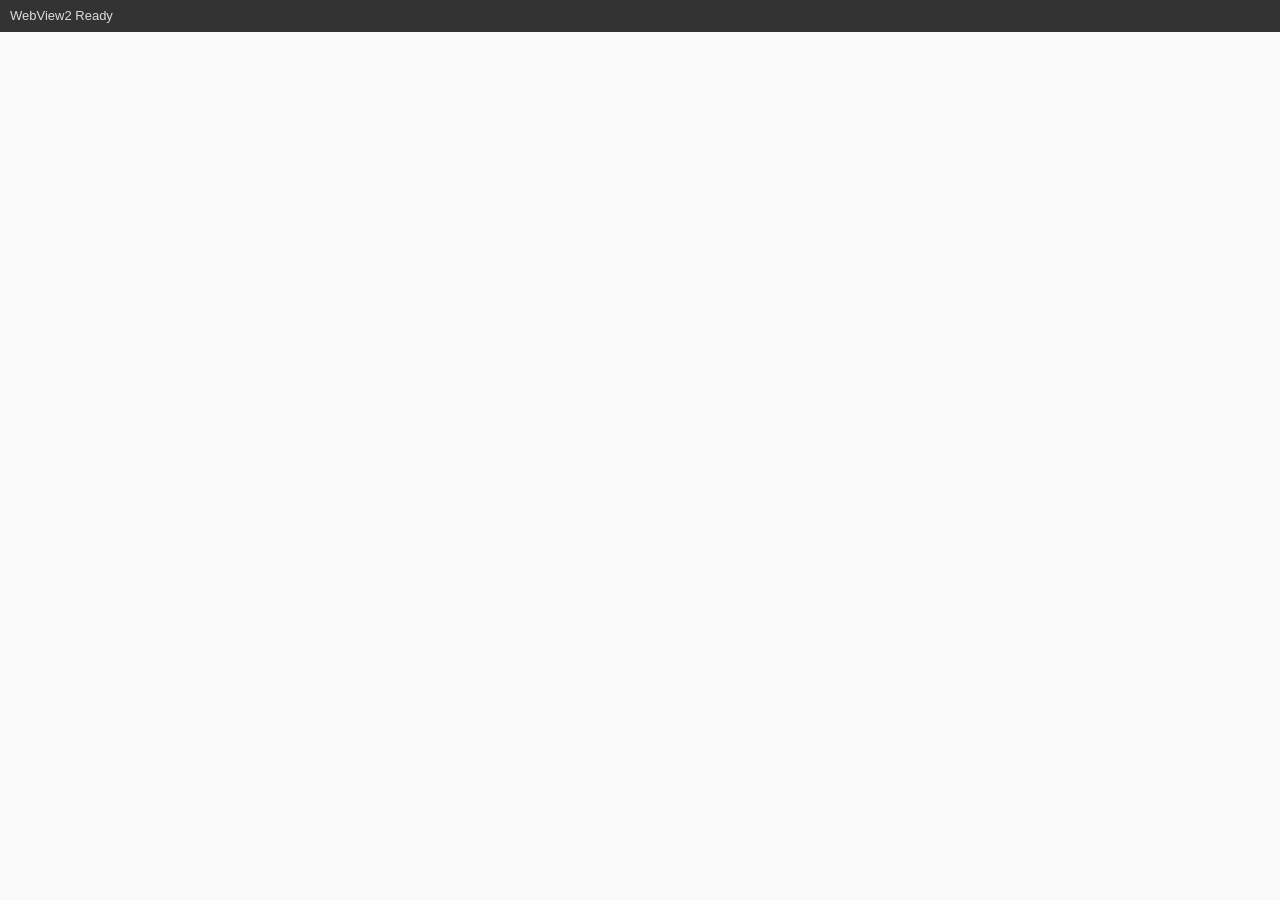
==== index.html @ 925562ad "Initial commit" ====
﻿<!DOCTYPE html>
<html lang="ja">
<head>
    <meta charset="UTF-8">
    <title>EPUB Reader</title>
    <style>
        :root { --bg: #1e1e1e; --text: #ddd; --header-h: 32px; }
        html, body { margin: 0; padding: 0; height: 100%; overflow: hidden; background: var(--bg); color: var(--text); font-family: sans-serif; }
        body { display: flex; flex-direction: column; }
        #status { height: var(--header-h); line-height: var(--header-h); padding: 0 10px; background: #333; font-size: 13px; text-overflow: ellipsis; white-space: nowrap; overflow: hidden; }
        #viewer { flex: 1; background: #fafafa; }
    </style>
</head>
<body>

    <div id="status">WebView2 Ready</div>
    <div id="viewer"></div>
<!-- module ではなく、ビルド済みのディストリビューション版（epub.min.js等）を読み込みます -->
<script src="/jszip-master/dist/jszip.min.js"></script>
<script src="/epub.js-master/src/epub.js"></script>

<script>
    const ReaderApp = {
        book: null,
        rendition: null,
        statusEl: document.getElementById('status'),

        updateStatus(text) {
            this.statusEl.textContent = text;
        },

        base64ToArrayBuffer(base64) {
            const byteCharacters = atob(base64);
            const len = byteCharacters.length;
            const byteNumbers = new Uint8Array(len);
            for (let i = 0; i < len; i++) {
                byteNumbers[i] = byteCharacters.charCodeAt(i);
            }
            return byteNumbers.buffer;
        },

        // メモリ破棄処理を共通化
        async cleanup() {
            if (this.rendition) {
                await this.rendition.destroy();
                this.rendition = null;
            }
            if (this.book) {
                this.book.destroy();
                this.book = null;
            }
        },

        // Base64データから読み込む場合
        async loadBook(base64Data, filePath) {
            try {
                await this.cleanup();
                const filename = filePath ? filePath.split(/[\\/]/).pop() : "EPUB";
                this.updateStatus("読み込み中: " + filename);

                const data = this.base64ToArrayBuffer(base64Data);
                this.book = ePub(data, { encoding: "binary" });
                this.rendition = this.book.renderTo("viewer", {
                    width: "100%", height: "100%", flow: "paginated", spread: "auto"
                });

                await this.rendition.display();
                this.updateStatus("表示中: " + filename);
            } catch (err) {
                console.error("loadBookエラー:", err);
                this.updateStatus("エラー: " + err.message);
            }
        },

        // カスタムスキーム/URLから読み込む場合
        async fetchBook(filePath) {
            try {
                await this.cleanup();
                const filename = filePath.split(/[\\/]/).pop();
                this.updateStatus("通信中: " + filename);

                const response = await fetch("epub://" + filePath);
                if (!response.ok) throw new Error("HTTPエラー: " + response.status);

                const arrayBuffer = await response.arrayBuffer();
                this.book = ePub(arrayBuffer);
                this.rendition = this.book.renderTo("viewer", {
                    width: "100%", height: "100%", flow: "paginated", spread: "auto"
                });

                await this.rendition.display();
                this.updateStatus("表示中: " + filename);
            } catch (err) {
                console.error("fetchBookエラー:", err);
                this.updateStatus("エラー: " + err.message);
            }
        },

        next() { if (this.rendition) this.rendition.next(); },
        prev() { if (this.rendition) this.rendition.prev(); }
    };

    window.addEventListener("DOMContentLoaded", () => {
        // WebView2専用のメッセージ受信用イベントを使用
            window.addEventListener('message', async (event) => {
                try {
                    // JSON文字列で渡されてくる場合とオブジェクトの場合の両方に対応
                    const data = (typeof event.data === 'string') ? JSON.parse(event.data) : event.data;
                    const { type, file, path } = data;

                    if (type === "epub_path") {
                        // データ(file)があれば Base64 経由、なければ fetch 経由で1つだけ実行
                        if (file) {
                            await ReaderApp.loadBook(file, path);
                        } else if (path) {
                            await ReaderApp.fetchBook(path);
                        }
                    }
                } catch (err) {
                    console.error("メッセージ受信用エラー:", err);
                }
            });

            // Delphi側へ完了通知
            window.chrome.webview.postMessage("loaded");
    });

    // ページ全体の非同期例外用セーフティネット
    window.addEventListener("unhandledrejection", (e) => {
        console.error("未捕獲の非同期例外:", e.reason);
    });

    // キー操作
    document.addEventListener("keydown", e => {
        if (e.key === "ArrowRight") ReaderApp.next();
        if (e.key === "ArrowLeft") ReaderApp.prev();
    });
</script>
</body>
</html>
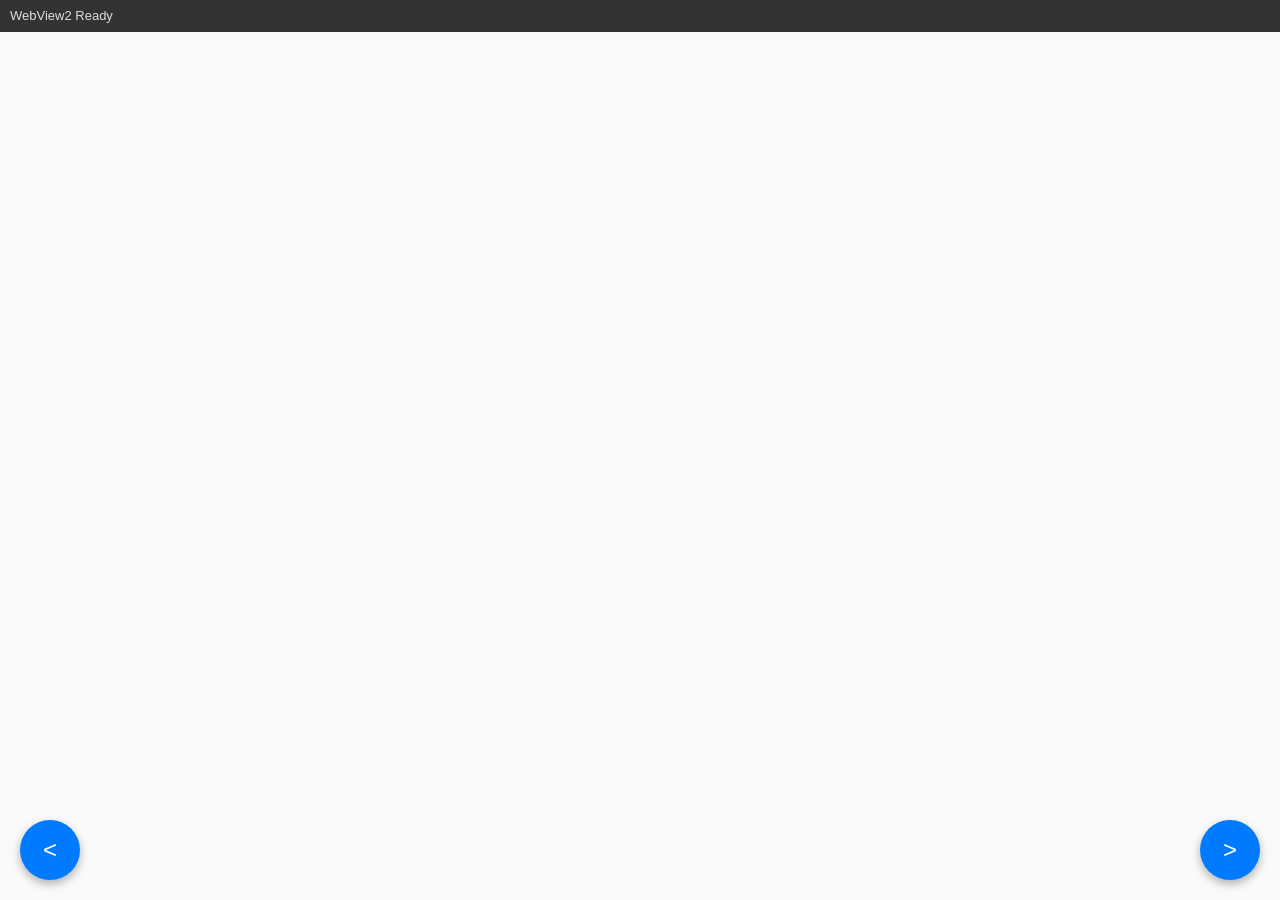
==== commit 32a06eea: "動きました epubjs様のファイルが入っていますがOSSなのでReadmeに書いてアップします" ====
--- a/index.html
+++ b/index.html
@@ -2,6 +2,7 @@
 <html lang="ja">
 <head>
     <meta charset="UTF-8">
+    <link rel="stylesheet" href="/css/index.css">
     <title>EPUB Reader</title>
     <style>
         :root { --bg: #1e1e1e; --text: #ddd; --header-h: 32px; }
@@ -15,6 +16,8 @@
 
     <div id="status">WebView2 Ready</div>
     <div id="viewer"></div>
+    <button id="right" class="float-right-btn">></button>
+    <button id="left" class="float-left-btn"><</button>
 <!-- module ではなく、ビルド済みのディストリビューション版（epub.min.js等）を読み込みます -->
 <script src="/jszip-master/dist/jszip.min.js"></script>
 <script src="/epub.js-master/src/epub.js"></script>
@@ -101,7 +104,6 @@
     };
 
     window.addEventListener("DOMContentLoaded", () => {
-        // WebView2専用のメッセージ受信用イベントを使用
             window.addEventListener('message', async (event) => {
                 try {
                     // JSON文字列で渡されてくる場合とオブジェクトの場合の両方に対応
@@ -125,6 +127,12 @@
             window.chrome.webview.postMessage("loaded");
     });
 
+    const left = document.getElementById("left");
+    const right = document.getElementById("right");
+
+    left.addEventListener('click',() => {ReaderApp.prev();});
+    right.addEventListener('click',() => {ReaderApp.next();});
+
     // ページ全体の非同期例外用セーフティネット
     window.addEventListener("unhandledrejection", (e) => {
         console.error("未捕獲の非同期例外:", e.reason);
@@ -135,6 +143,7 @@
         if (e.key === "ArrowRight") ReaderApp.next();
         if (e.key === "ArrowLeft") ReaderApp.prev();
     });
+
 </script>
 </body>
 </html>
--- a/css/index.css
+++ b/css/index.css
@@ -0,0 +1,46 @@
+﻿/* フロートボタンのスタイル */
+.float-right-btn {
+      position: fixed;        /* 画面上に固定 */
+      bottom: 20px;          /* 下から20px */
+      right: 20px;           /* 右から20px */
+      width: 60px;
+      height: 60px;
+      background-color: #007bff;
+      color: #ffffff;
+      border-radius: 50%;     /* 丸型にする */
+      border: none;
+      box-shadow: 0 4px 10px rgba(0, 0, 0, 0.3);
+      cursor: pointer;
+      font-size: 24px;
+      display: flex;
+      justify-content: center;
+      align-items: center;
+      transition: transform 0.2s, background-color 0.2s;
+      z-index: 1000;         /* 他の要素より前面に表示 */
+}
+
+.float-left-btn {
+      position: fixed;        /* 画面上に固定 */
+      bottom:20px;
+      left: 20px;           /* 右から20px */
+      width: 60px;
+      height: 60px;
+      background-color: #007bff;
+      color: #ffffff;
+      border-radius: 50%;     /* 丸型にする */
+      border: none;
+      box-shadow: 0 4px 10px rgba(0, 0, 0, 0.3);
+      cursor: pointer;
+      font-size: 24px;
+      display: flex;
+      justify-content: center;
+      align-items: center;
+      transition: transform 0.2s, background-color 0.2s;
+      z-index: 1000;         /* 他の要素より前面に表示 */
+}
+
+    /* ホバー（カーソルをのせたとき）のアニメーション */
+.float-right-btn .float-left-btn:hover {
+      background-color: #0056b3;
+      transform: scale(1.1);
+}
